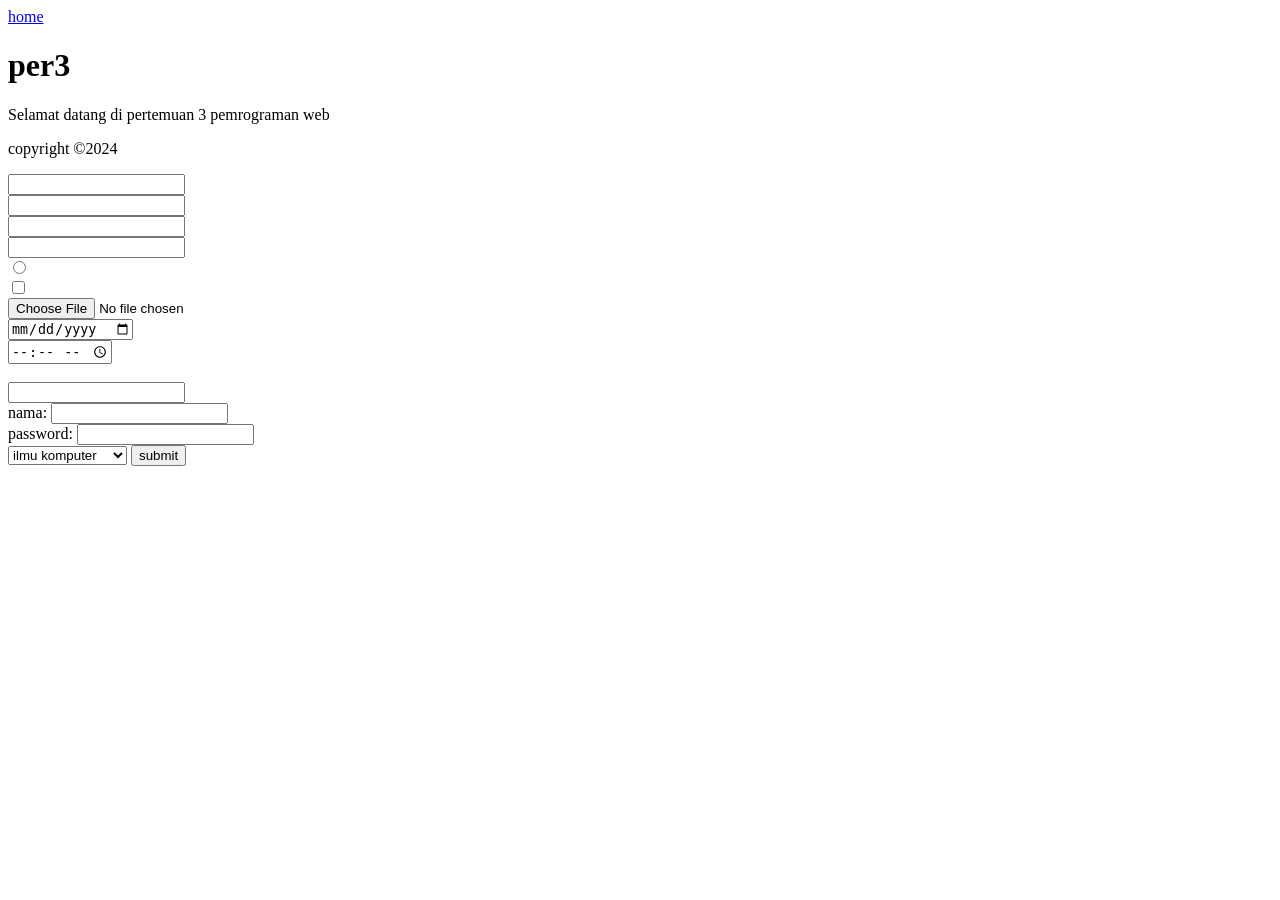
==== per3.html @ 6df562db "Add new file per3.html" ====
<!doctype html>
<html lang="en">
  <head>
    <meta charset="UTF-8" />
    <meta name="viewport" content="width=device-width, initial-scale=1.0" />
    <title>Document</title>
  </head>
  <body>
    <nav>
      <a href="index.html">home</a>
    </nav>
    <header>
      <h1>per3</h1>
    </header>
    <section>
      <article>
        <p>Selamat datang di pertemuan 3 pemrograman web</p>
      </article>
    </section>
    <footer>
      <p>copyright &copy;2024</p>
    </footer>

    <input type="text" /><br />
    <input type="number" /><br />
    <input type="email" /><br />
    <input type="password" /><br />
    <input type="radio" /><br />
    <input type="checkbox" /><br />
    <input type="file" /><br />
    <input type="date" /><br />
    <input type="time" /><br />
    <input type="hidden" /><br />
    <input type="search" /><br />

    <form action="#" method="post" target="_blank">
      <label for="name">nama: </label>
      <input type="text" id="name" name="nama" /><br />

      <label for="password">password: </label>
      <input type="password" id="password" name="pasword" /><br />
    </form>
    <select name="kelas" id="kelas">
        <option value="ilmu komputer">ilmu komputer</option>
        <option value="sistem iinformasi">sistem infromasi</option>
    </select>
    <input type="submit" value="submit">
  </body>
</html>
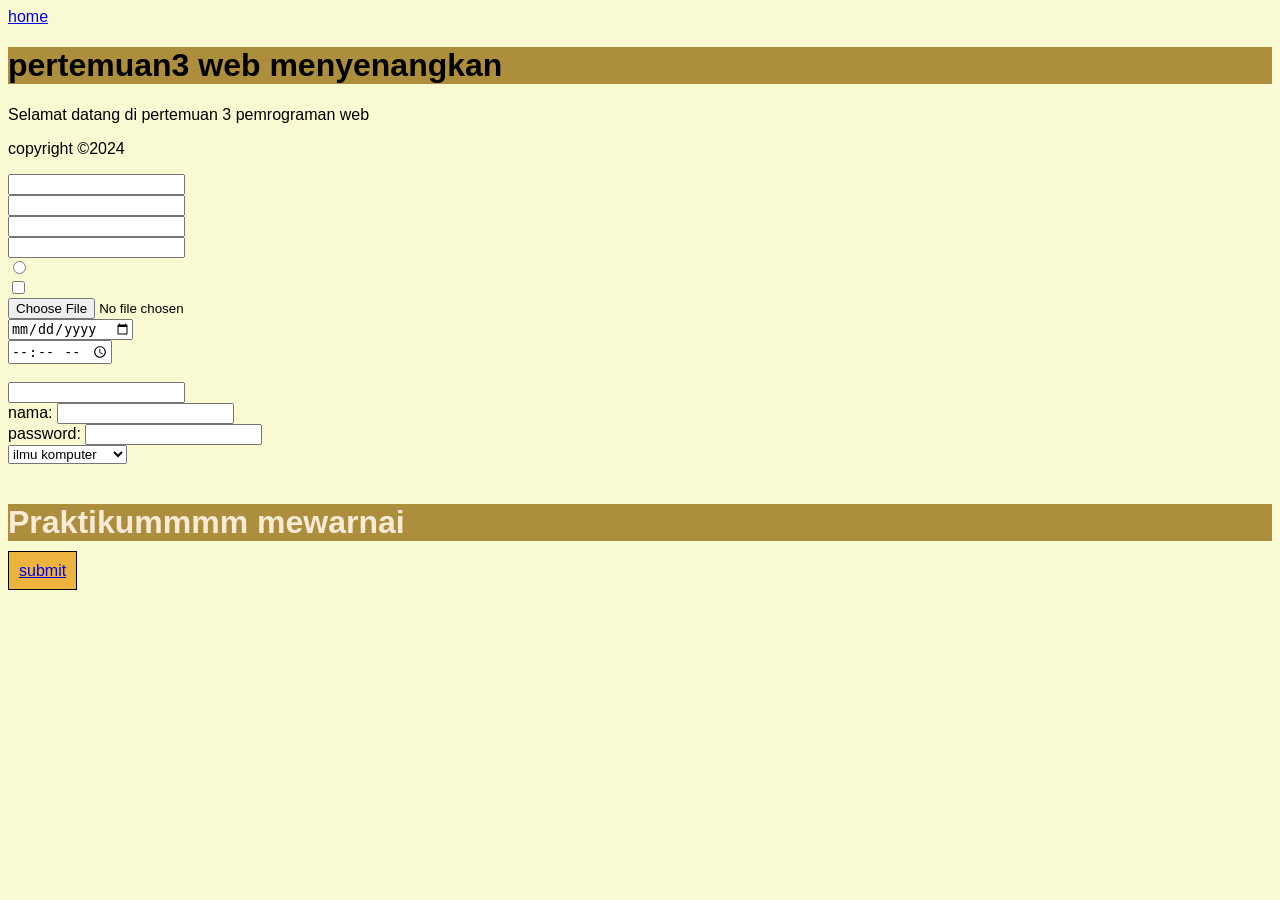
==== commit d77086c9: "Modify header and enhance form elements in per3.html Updated header title and added new elements for" ====
--- a/per3.html
+++ b/per3.html
@@ -4,13 +4,15 @@
     <meta charset="UTF-8" />
     <meta name="viewport" content="width=device-width, initial-scale=1.0" />
     <title>Document</title>
+    <link rel="stylesheet" href="per4.css">
   </head>
+
   <body>
     <nav>
       <a href="index.html">home</a>
     </nav>
     <header>
-      <h1>per3</h1>
+      <h1>pertemuan3 web menyenangkan</h1>
     </header>
     <section>
       <article>
@@ -39,11 +41,15 @@
 
       <label for="password">password: </label>
       <input type="password" id="password" name="pasword" /><br />
-    </form>
-    <select name="kelas" id="kelas">
+       <select name="kelas" id="kelas">
         <option value="ilmu komputer">ilmu komputer</option>
         <option value="sistem iinformasi">sistem infromasi</option>
     </select>
-    <input type="submit" value="submit">
+    </form>
+    <br>
+    <h1 style="color: antiquewhite;" >Praktikummmm mewarnai</h1>
+   <a href="#" style="border: 1px solid black ;background-color: rgb(236, 180, 61);
+    width:fit-content; padding: 10px; font-family: poppins, sans-serif;  ">submit</a>
+ 
   </body>
 </html>
--- a/per4.css
+++ b/per4.css
@@ -0,0 +1,7 @@
+body {
+    font-family: poppins,sans-serif;
+    background-color:lightgoldenrodyellow;
+
+}
+
+h1 {background-color: rgb(173, 142, 61);}
